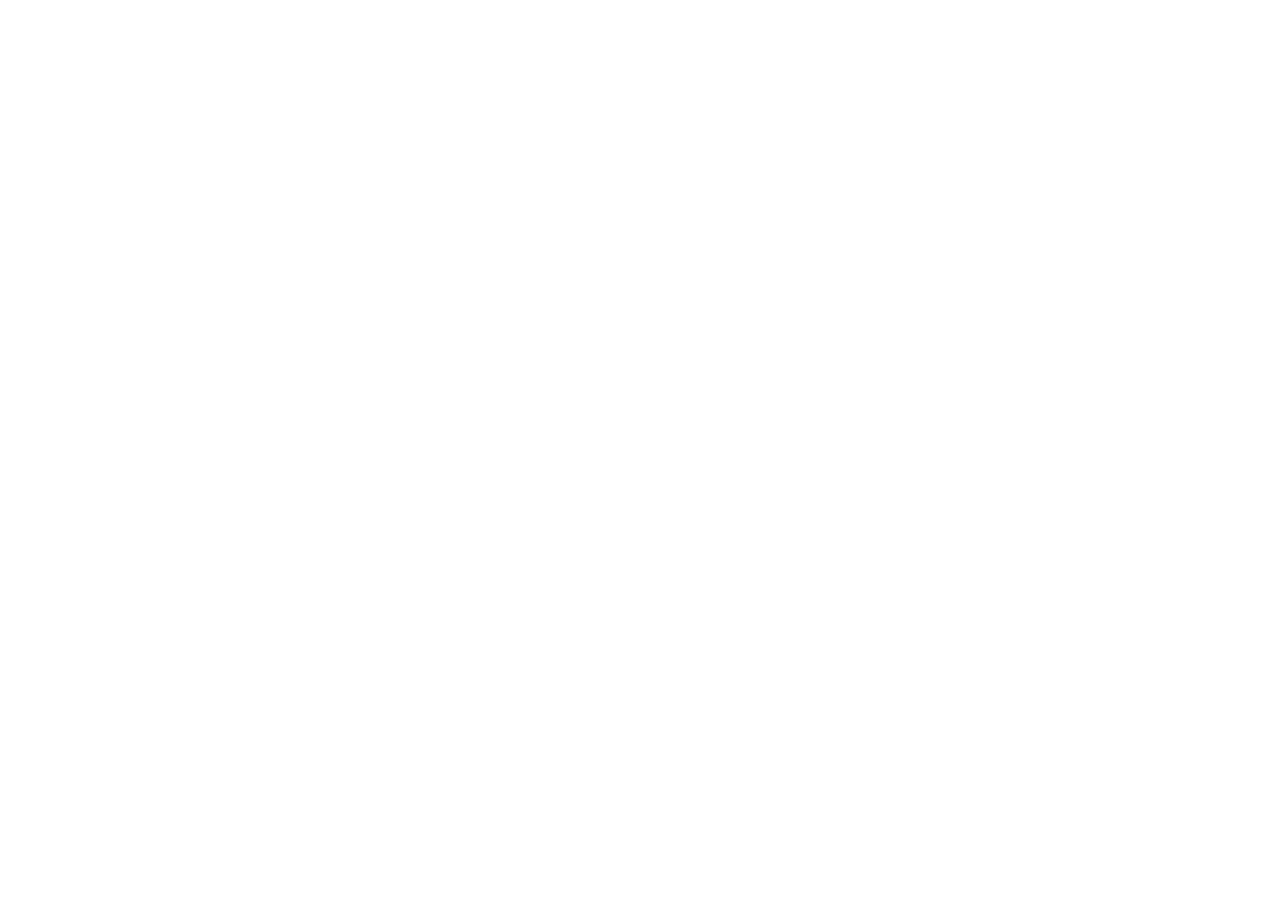
==== index.html @ 713a5227 "Create index.html" ====
<!DOCTYPE html>
<html lang="en">
<head>
    <meta charset="UTF-8">
    <meta name="viewport" content="width=device-width, initial-scale=1.0">
    <title>Document</title>
</head>
<body>
    
</body>
</html>
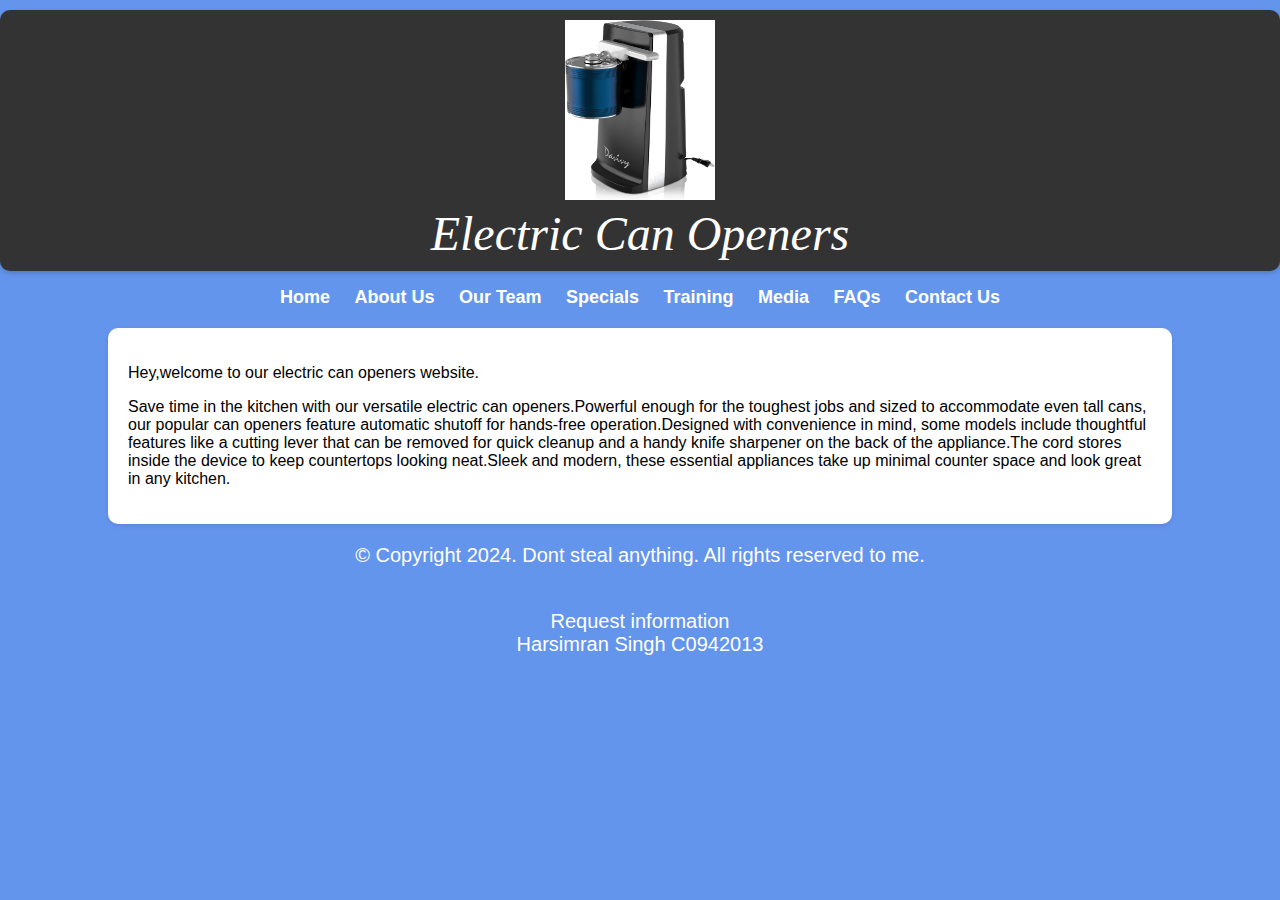
==== commit ddb5a7a5: "First" ====
--- a/index.html
+++ b/index.html
@@ -1,11 +1,44 @@
 <!DOCTYPE html>
 <html lang="en">
 <head>
+    <!-- 
+    Name - Harsimran Singh
+    Student Number : C0942013 -->
     <meta charset="UTF-8">
+    <link rel="stylesheet" href="css/style.css">
     <meta name="viewport" content="width=device-width, initial-scale=1.0">
-    <title>Document</title>
+    <title>Electric Can Openers</title>
 </head>
 <body>
-    
+    <header>
+        <a href="index.html"><img src="images/logo.jpg" width="150" 
+            height="180" alt="Electric Can Openers Logo"></a>
+            <h1>Electric Can Openers</h1>
+    </header>
+    <nav>
+        <ul>
+            <li><a href="index.html">Home</a></li>
+            <li><a href="about.html">About Us</a></li> 
+            <li><a href="team.html">Our Team</a></li> 
+            <li><a href="specials.html">Specials</a></li> 
+            <li><a href="training.html">Training</a></li>
+            <li><a href="media.html">Media</a></li>
+            <li><a href="faqs.html">FAQs</a></li>
+            <li><a href="contact.html">Contact Us</a></li>
+        </ul>
+    </nav>
+    <main>
+        <p>Hey,welcome to our electric can openers website.</p>
+        <p>Save time in the kitchen with our versatile electric can openers.Powerful enough for the toughest jobs and sized to accommodate even tall cans, our popular can openers feature automatic shutoff for hands-free operation.Designed with convenience in mind, some models include thoughtful features like a cutting lever that can be removed for quick cleanup and a handy knife sharpener on the back of the appliance.The cord stores inside the device to keep countertops looking neat.Sleek and modern, these essential appliances take up minimal counter space and look great in any kitchen.</p>
+
+    </main>
+
+    <footer>
+        <p>&copy; Copyright 2024. Dont steal anything. All rights reserved to me.</p>
+        <br><a href="mailto:info@electriccanopeners.com">Request information</a><br>
+        Harsimran Singh C0942013
+    </footer>
+
+
 </body>
 </html>--- a/css/style.css
+++ b/css/style.css
@@ -0,0 +1,79 @@
+body,header,nav,main,footer,h1,div,img {
+    margin: 0;
+    padding: 0;
+    border: 0;
+}
+
+body {
+    background-color: #6495ED;
+    font-family: Arial, sans-serif;
+}
+
+header {
+    background-color: #333; 
+    margin: 10px 0;
+    border-radius: 10px;
+    box-shadow: 0 2px 5px rgba(0,0,0,0.2); 
+    text-align: center;
+    padding: 10px;
+    font-size: 1.5em;
+    color: #ffffff;
+    
+}
+
+
+header img {
+    margin: 0 auto;
+}
+
+header h1 {
+    font-family: "DM Serif Display", serif;
+    font-weight: 400;
+    font-style: italic;
+}
+
+nav {
+    text-align: center;
+    margin: 10px 0;
+}
+
+nav ul {
+    list-style-type: none;
+    padding: 0;
+}
+
+nav ul li {
+    display: inline;
+    margin: 0 10px;
+}
+
+nav ul li a {
+    text-decoration: none;
+    color: #ffffff;
+    font-weight: bold;
+    font-size: 18px;
+}
+
+
+
+main {
+    display: block;
+    margin: 20px auto;
+    width: 80%; 
+    background-color: #fff; 
+    padding: 20px;
+    border-radius: 10px;
+    box-shadow: 0 2px 5px rgba(0,0,0,0.1); 
+}
+
+footer {
+    text-align: center;
+    margin-top: 20px;
+    font-size: 20px;
+    color: #fff;
+}
+
+footer a {
+    color: #ffffff;
+    text-decoration: none;
+}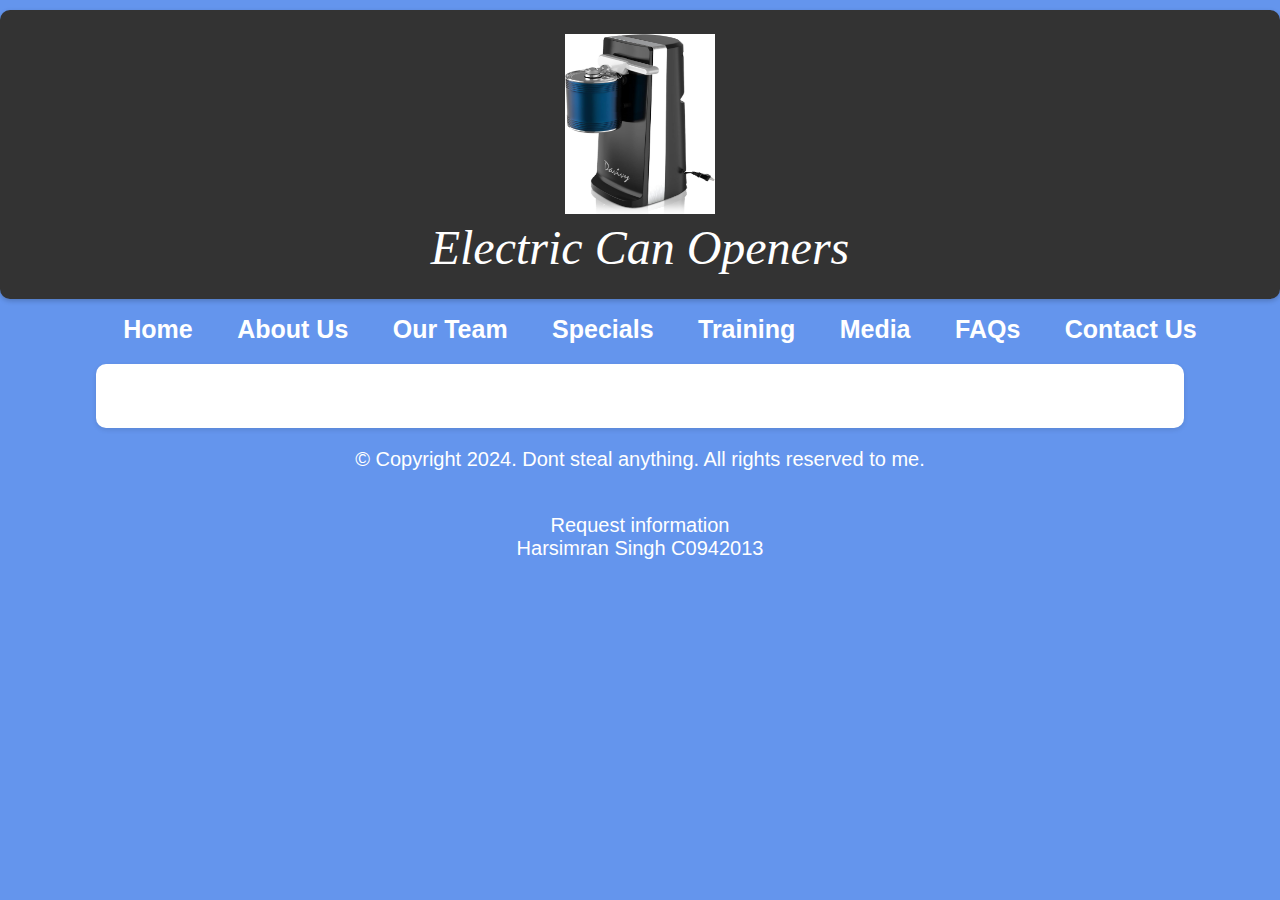
==== commit 837c9dbe: "tp12" ====
--- a/index.html
+++ b/index.html
@@ -28,8 +28,6 @@
         </ul>
     </nav>
     <main>
-        <p>Hey,welcome to our electric can openers website.</p>
-        <p>Save time in the kitchen with our versatile electric can openers.Powerful enough for the toughest jobs and sized to accommodate even tall cans, our popular can openers feature automatic shutoff for hands-free operation.Designed with convenience in mind, some models include thoughtful features like a cutting lever that can be removed for quick cleanup and a handy knife sharpener on the back of the appliance.The cord stores inside the device to keep countertops looking neat.Sleek and modern, these essential appliances take up minimal counter space and look great in any kitchen.</p>
 
     </main>
 
--- a/css/style.css
+++ b/css/style.css
@@ -4,10 +4,12 @@
     border: 0;
 }
 
+
 body {
     background-color: #6495ED;
     font-family: Arial, sans-serif;
 }
+
 
 header {
     background-color: #333; 
@@ -18,9 +20,7 @@
     padding: 10px;
     font-size: 1.5em;
     color: #ffffff;
-    
 }
-
 
 header img {
     margin: 0 auto;
@@ -39,7 +39,6 @@
 
 nav ul {
     list-style-type: none;
-    padding: 0;
 }
 
 nav ul li {
@@ -51,10 +50,8 @@
     text-decoration: none;
     color: #ffffff;
     font-weight: bold;
-    font-size: 18px;
+    font-size: 25px;
 }
-
-
 
 main {
     display: block;
@@ -64,6 +61,27 @@
     padding: 20px;
     border-radius: 10px;
     box-shadow: 0 2px 5px rgba(0,0,0,0.1); 
+}
+
+#product, #p1, #p2, #p3 {
+    font-family: Arial, sans-serif;
+    font-weight: 400;
+    margin: 0 2%;
+    color: #fff;
+    font-size: 2em;
+}
+
+#weekly {
+    font-family: "DM Serif Display", serif;
+    font-weight: 400;
+    font-style: italic;
+    margin: 10px 0;
+    font-size: 2em;
+    color: #fff;
+}
+
+#round {
+    border-radius: 8px;
 }
 
 footer {
@@ -76,4 +94,68 @@
 footer a {
     color: #ffffff;
     text-decoration: none;
+}
+
+
+@media (max-width: 600px) {
+    header {
+        padding: 0.5em 0;
+    }
+
+    nav ul li {
+        display: block;
+        margin: 5px 0;
+    }
+
+    main {
+        padding: 1em;
+        width: 90%;
+    }
+}
+
+@media (min-width: 601px) and (max-width: 900px) {
+    header {
+        padding: 0.8em 0;
+    }
+
+    nav ul li {
+        display: block;
+        margin: 8px 0;
+    }
+
+    main {
+        padding: 1.5em;
+        width: 85%;
+    }
+}
+
+@media (min-width: 901px) {
+    header {
+        padding: 1em 0;
+    }
+
+    nav ul li {
+        display: inline;
+        margin: 0 10px;
+    }
+
+    main {
+        padding: 2em;
+        width: 80%;
+    }
+}
+
+nav ul li a {
+    color: #fff;
+    text-decoration: none;
+    padding: 5px 10px;
+    transition: background 0.3s ease;
+}
+
+nav ul li a:hover {
+    background: #555;
+}
+
+nav ul li a:active {
+    background: #777;
 }